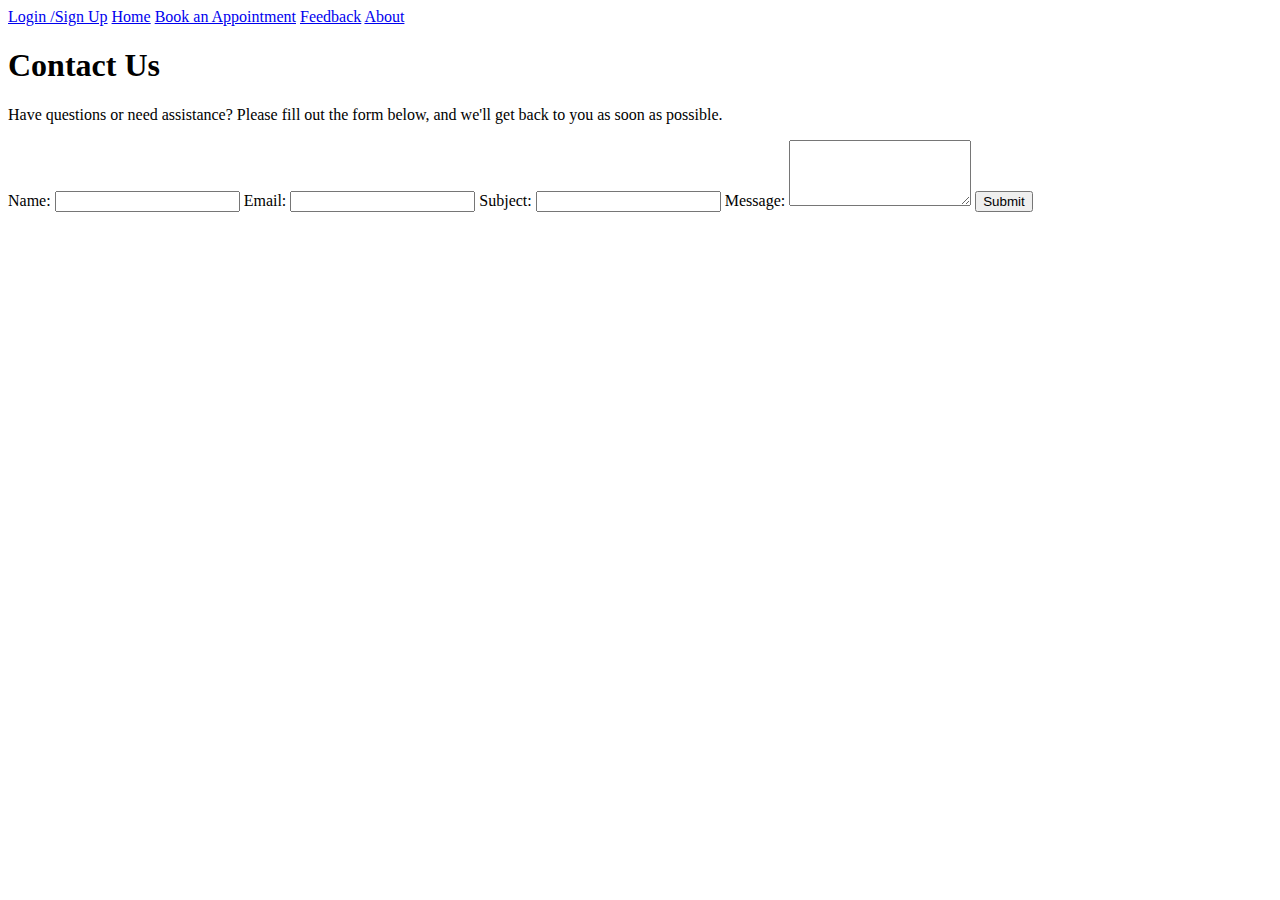
==== Contact.html @ a5fdb886 "Add files via upload" ====
<!DOCTYPE html>
<html lang="en">
  <head>
    <meta charset="UTF-8" />
    <meta name="viewport" content="width=device-width, initial-scale=1.0" />
    <title>Feedback Form</title>
    <link rel="stylesheet" href="contact.css" />
  </head>
  <body>
    <nav>
      <label for="check" class="checkbtn">
        <i class="fas fa-bars"></i>
      </label>

      <div class="topnav">
        <a href="./Login1.html">Login /Sign Up</a>
        <a class="active split" href="./index.html">Home</a>
        <a href="./Appointment.html">Book an Appointment</a>
        <a href="./Contact.html">Feedback</a>
        <a href="./about.html">About</a>
      </div>
    </nav>
    <div class="container">
      <h1>Contact Us</h1>
      <p>
        Have questions or need assistance? Please fill out the form below, and
        we'll get back to you as soon as possible.
      </p>
      <form
        action="mailto:nexushealthcare@gmail.com"
        method="post"
        enctype="text/plain"
      >
        <label for="name">Name:</label>
        <input type="text" id="name" name="name" required />

        <label for="email">Email:</label>
        <input type="email" id="email" name="email" required />

        <label for="subject">Subject:</label>
        <input type="text" id="subject" name="subject" required />

        <label for="message">Message:</label>
        <textarea id="message" name="message" rows="4" required></textarea>

        <input type="submit" value="Submit" />
      </form>
    </div>
  </body>
</html>
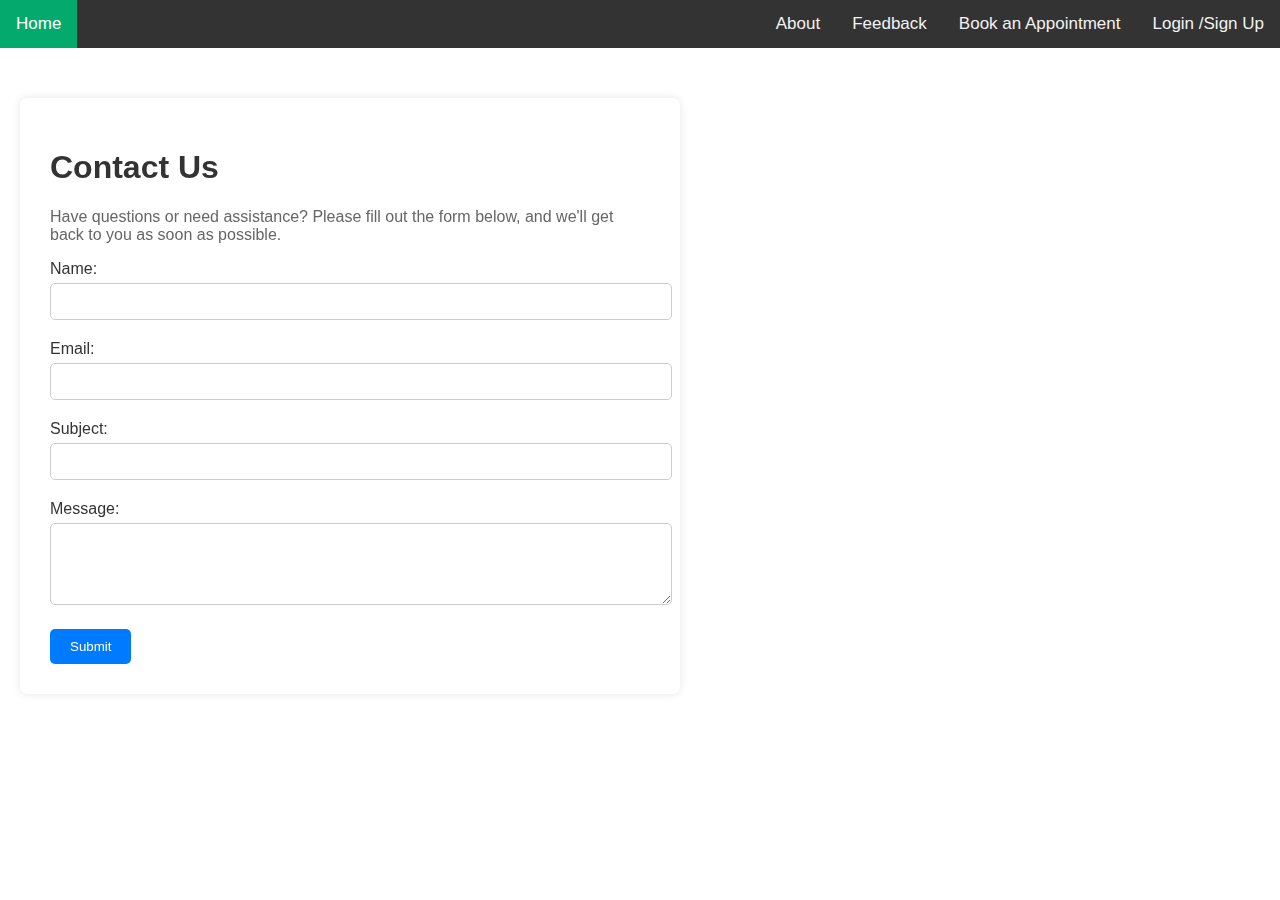
==== commit 4ceb8bac: "Add files via upload" ====
--- a/Contact.html
+++ b/Contact.html
@@ -4,7 +4,7 @@
     <meta charset="UTF-8" />
     <meta name="viewport" content="width=device-width, initial-scale=1.0" />
     <title>Feedback Form</title>
-    <link rel="stylesheet" href="contact.css" />
+    <link rel="stylesheet" href="Feedback.css" />
   </head>
   <body>
     <nav>
--- a/Feedback.css
+++ b/Feedback.css
@@ -0,0 +1,176 @@
+body {
+  font-family: Arial, sans-serif;
+  background-image: url("./Images/background img.jpg");
+  background-size: cover;
+  background-position: center;
+  background-repeat: no-repeat;
+  margin: 0;
+  padding: 0;
+}
+
+body {
+  margin: 0;
+  font-family: Arial, Helvetica, sans-serif;
+}
+
+.topnav {
+  overflow: hidden;
+  background-color: #333;
+}
+
+.container {
+  max-width: 600px;
+  margin: 50px 20px; /* Adjust the margin to center the container */
+  padding: 30px;
+  background-color: rgba(
+    255,
+    255,
+    255,
+    0.5
+  ); /* Semi-transparent white background to enhance blur effect */
+  border-radius: 8px;
+  box-shadow: 0 0 10px rgba(0, 0, 0, 0.1);
+  backdrop-filter: blur(8px); /* Adjust the blur radius as needed */
+  text-align: left; /* Align content to the left */
+}
+
+.container img {
+  max-width: 200px;
+  margin-bottom: 20px;
+}
+
+h1 {
+  color: #333;
+}
+
+p {
+  color: #666;
+}
+
+form label {
+  display: block;
+  margin-bottom: 5px;
+  color: #333;
+}
+
+input[type="text"],
+input[type="email"],
+textarea {
+  width: 100%;
+  padding: 10px;
+  margin-bottom: 20px;
+  border: 1px solid #ccc;
+  border-radius: 5px;
+}
+
+textarea {
+  resize: vertical;
+}
+
+input[type="submit"] {
+  background-color: #007bff;
+  color: #fff;
+  border: none;
+  padding: 10px 20px;
+  cursor: pointer;
+  border-radius: 5px;
+  transition: background-color 0.3s ease;
+}
+
+input[type="submit"]:hover {
+  background-color: #0056b3;
+}
+
+/* Nav bar Css Code*/
+
+.topnav {
+  overflow: hidden;
+  background-color: #333;
+}
+
+.topnav a {
+  float: right;
+  color: #f2f2f2;
+  text-align: center;
+  padding: 14px 16px;
+  text-decoration: none;
+  font-size: 17px;
+}
+
+.topnav a:hover {
+  background-color: #ddd;
+  color: black;
+}
+
+.topnav a.split {
+  float: left;
+  background-color: #04aa6d;
+  color: white;
+}
+
+.topnav a.sp {
+  float: right;
+  background-color: #04aa6d;
+  color: white;
+}
+label.logo img {
+  height: 40px;
+  border-radius: 30%;
+  object-fit: contain;
+}
+
+nav ul {
+  display: flex;
+}
+
+nav ul li {
+  margin-left: 20px;
+}
+
+nav ul li a {
+  color: white;
+  font-size: 17px;
+  padding: 7px 13px;
+  border-radius: 3px;
+  text-transform: uppercase;
+}
+
+a.active,
+a:hover {
+  background: #1b9bff;
+  transition: 0.5s;
+}
+
+.checkbtn {
+  font-size: 30px;
+  color: white;
+  cursor: pointer;
+  display: none;
+}
+
+@media (max-width: 900px) {
+  nav ul {
+    position: fixed;
+    top: 80px;
+    right: 0;
+    background: #2c3e50;
+    height: 100vh;
+    width: 50%;
+    text-align: center;
+    display: none;
+    flex-direction: column;
+  }
+}
+
+nav ul.active {
+  display: flex;
+}
+
+nav ul li {
+  margin-top: 20px;
+}
+
+.checkbtn {
+  display: block;
+  margin-right: 20px;
+}
